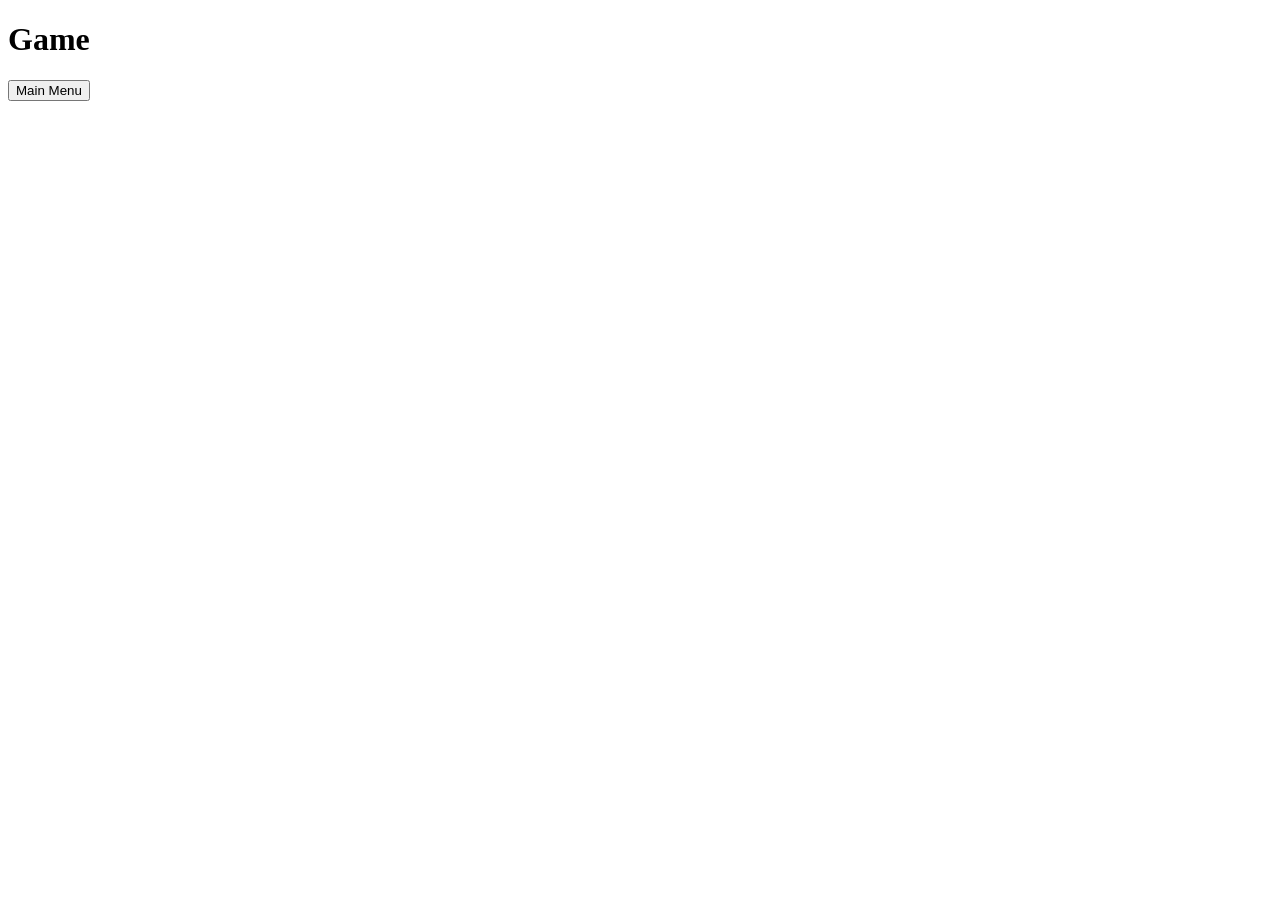
==== Game Page/index.html @ 8ef987c5 "feat: added game title, instructions, start buttong and shape icons in main menu. Created separate g" ====
<!DOCTYPE html>
<html lang="en">
<head>
    <meta charset="UTF-8">
    <meta name="viewport" content="width=device-width, initial-scale=1.0">
    <title>Remember the Shape</title>
    <link rel="stylesheet" href="../style.css">
    <script defer src="../app.js"></script>
</head>
<body>
    <h1>Game</h1>
</body>
<footer>
    <a href="../index.html"><button>Main Menu</button></a>
</footer>
</html>
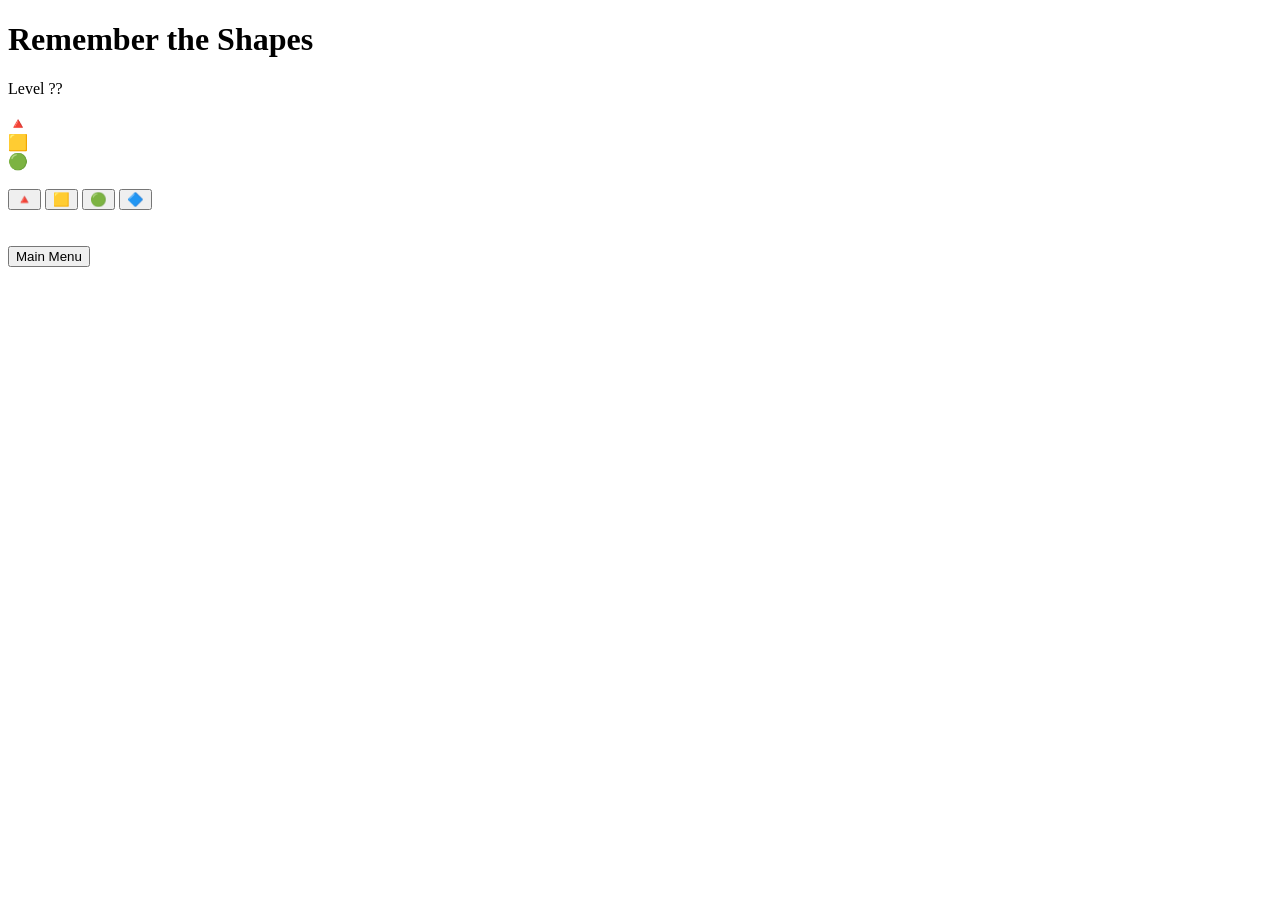
==== commit 75600200: "feat: added game page content/elements" ====
--- a/Game Page/index.html
+++ b/Game Page/index.html
@@ -8,8 +8,32 @@
     <script defer src="../app.js"></script>
 </head>
 <body>
-    <h1>Game</h1>
+    <h1>Remember the Shapes</h1>
+    <section>
+        <p id="stageUpdt">Level ??</p>
+    </section>
+
+    <main>
+        <section class="sqnDisplay">
+            <div class="sqnShapeBox">🔺</div>
+            <div class="sqnShapeBox">🟨</div>
+            <div class="sqnShapeBox">🟢</div>
+        </section>
+        <br>
+        <section class="shapeSelect">
+            <button>🔺</button>
+            <button>🟨</button>
+            <button>🟢</button>
+            <button>🔷</button>
+
+        </section>
+
+
+    </main>
 </body>
+
+<br>
+<br>
 <footer>
     <a href="../index.html"><button>Main Menu</button></a>
 </footer>
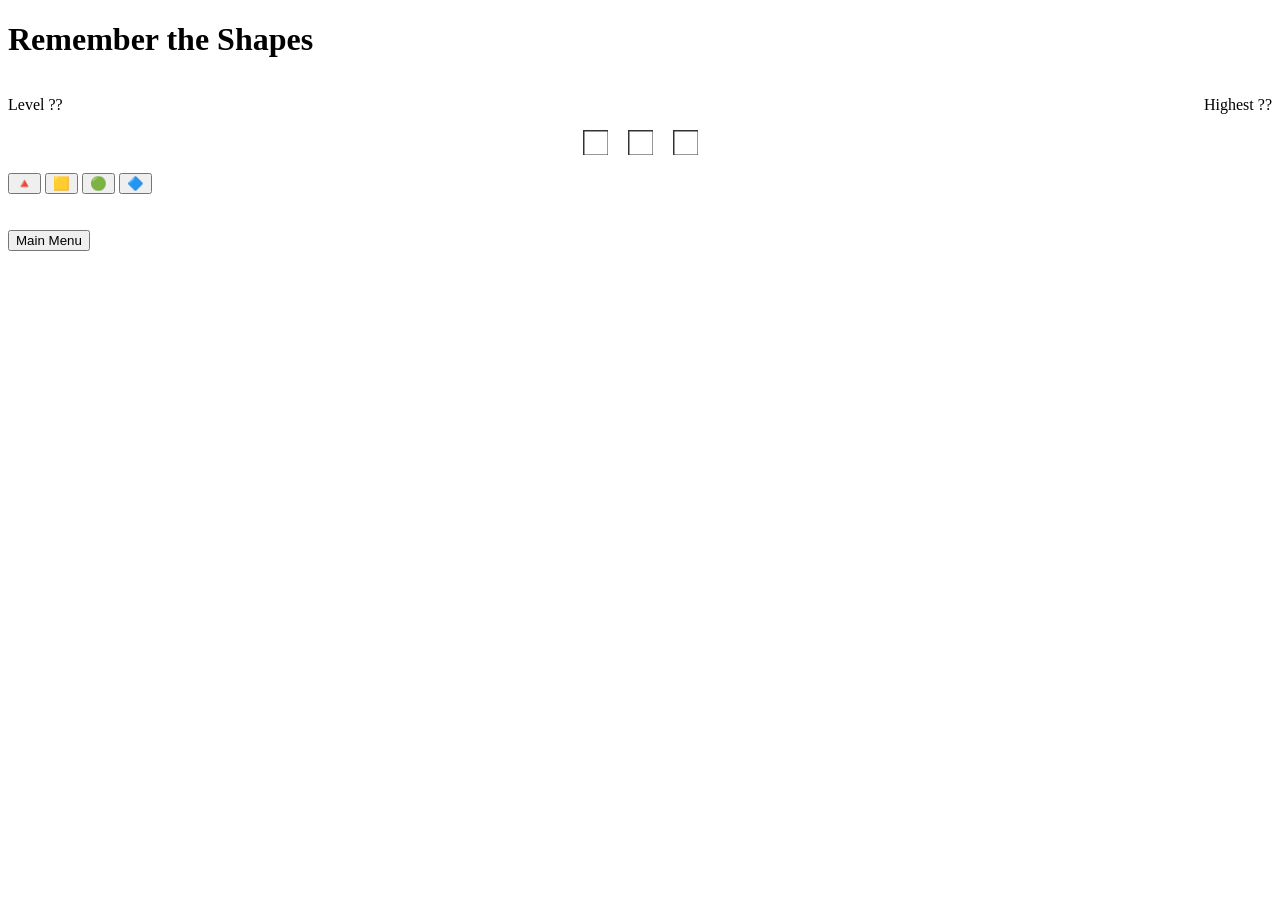
==== commit face0cf3: "feat: added random sequence generator function, bug: game init was starting as soon as the page open" ====
--- a/Game Page/index.html
+++ b/Game Page/index.html
@@ -9,22 +9,22 @@
 </head>
 <body>
     <h1>Remember the Shapes</h1>
-    <section>
-        <p id="stageUpdt">Level ??</p>
+    <section class="levelAndRecord">
+        <p id="stageUpdt">Level ??</p> <p id="stageRecord">Highest ??</p>
     </section>
 
     <main>
         <section class="sqnDisplay">
-            <div class="sqnShapeBox">🔺</div>
-            <div class="sqnShapeBox">🟨</div>
-            <div class="sqnShapeBox">🟢</div>
+            <div class="sqnShapeBox"></div>
+            <div class="sqnShapeBox"></div>
+            <div class="sqnShapeBox"></div>
         </section>
         <br>
         <section class="shapeSelect">
-            <button>🔺</button>
-            <button>🟨</button>
-            <button>🟢</button>
-            <button>🔷</button>
+            <button class="shapeBtm" id="triangle">🔺</button>
+            <button class="shapeBtm" id="square">🟨</button>
+            <button class="shapeBtm" id="circle">🟢</button>
+            <button class="shapeBtm" id="daimond">🔷</button>
 
         </section>
 
--- a/style.css
+++ b/style.css
@@ -0,0 +1,20 @@
+.sqnDisplay{
+    display: flex;
+    justify-content: center;
+    align-items: center;
+    gap: 20px;
+}
+
+.levelAndRecord{
+    display: flex;
+    justify-content: space-between;
+}
+
+.sqnShapeBox{
+    display: flex;
+    justify-content: center;
+    align-items: center;
+    width: 25px;
+    height: 25px;
+    box-shadow: inset 0.5px 0.5px 0px 1px rgba(0, 0, 0, 0.8);
+}
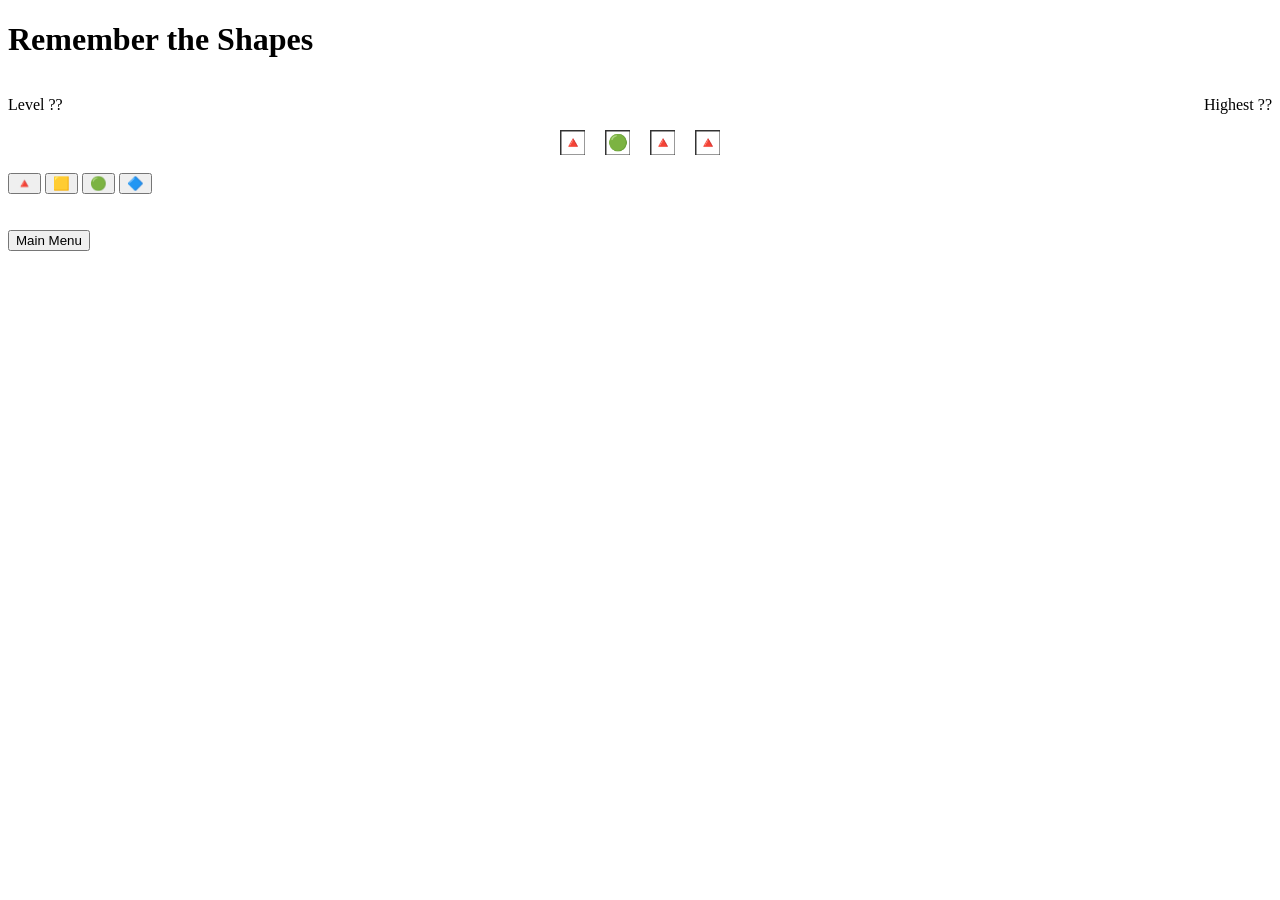
==== commit e584ca1a: "feat: added display function to show the random sequence in the div containers, added start round fu" ====
--- a/Game Page/index.html
+++ b/Game Page/index.html
@@ -15,6 +15,7 @@
 
     <main>
         <section class="sqnDisplay">
+            <div class="sqnShapeBox"></div>
             <div class="sqnShapeBox"></div>
             <div class="sqnShapeBox"></div>
             <div class="sqnShapeBox"></div>
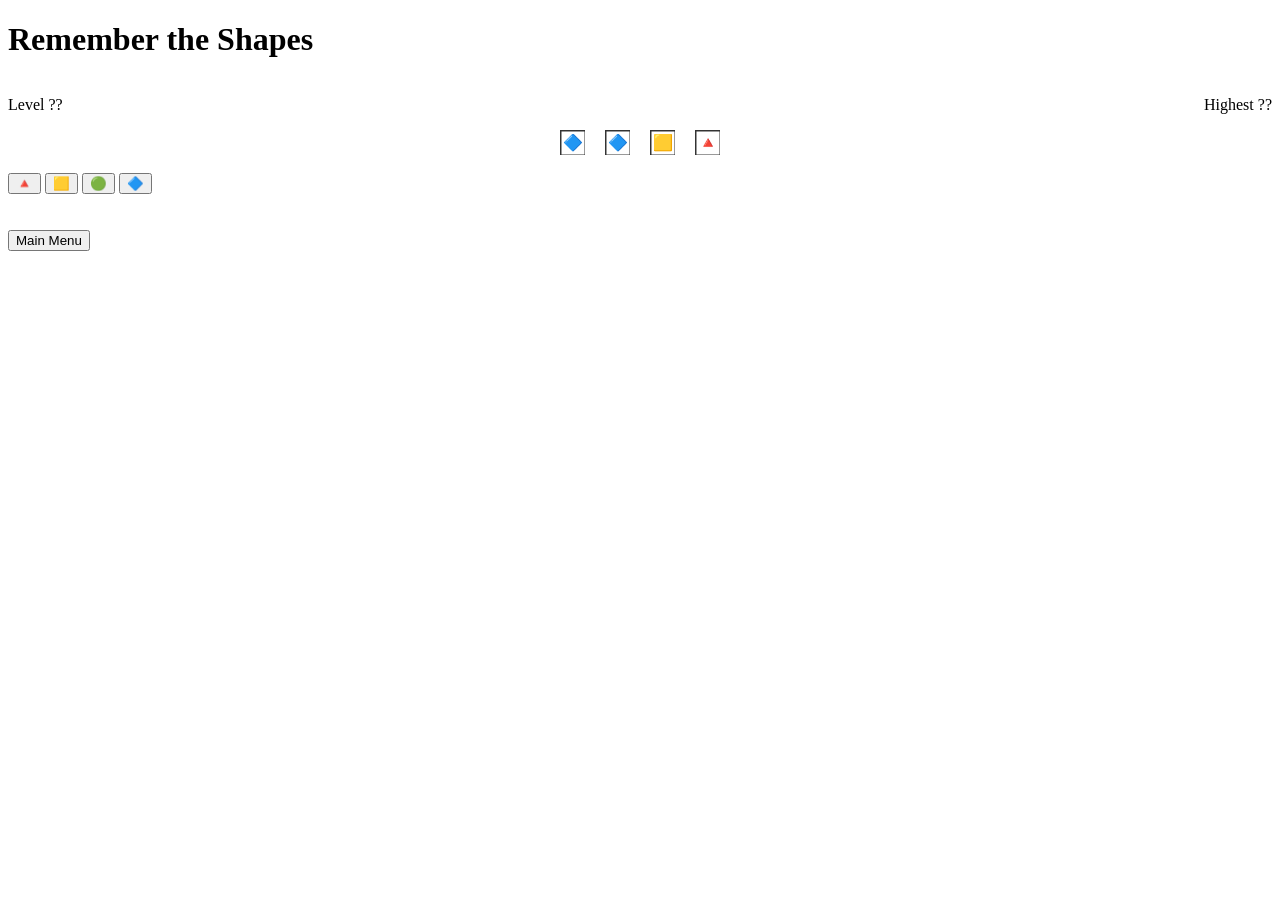
==== commit 1f8650bb: "feat: added clickHanldeFunction of player's choice and entering the clicked shapes into the sequence" ====
--- a/Game Page/index.html
+++ b/Game Page/index.html
@@ -22,10 +22,10 @@
         </section>
         <br>
         <section class="shapeSelect">
-            <button class="shapeBtm" id="triangle">🔺</button>
-            <button class="shapeBtm" id="square">🟨</button>
-            <button class="shapeBtm" id="circle">🟢</button>
-            <button class="shapeBtm" id="daimond">🔷</button>
+            <button class="shapeBtn" id="triangle">🔺</button>
+            <button class="shapeBtn" id="square">🟨</button>
+            <button class="shapeBtn" id="circle">🟢</button>
+            <button class="shapeBtn" id="diamond">🔷</button>
 
         </section>
 
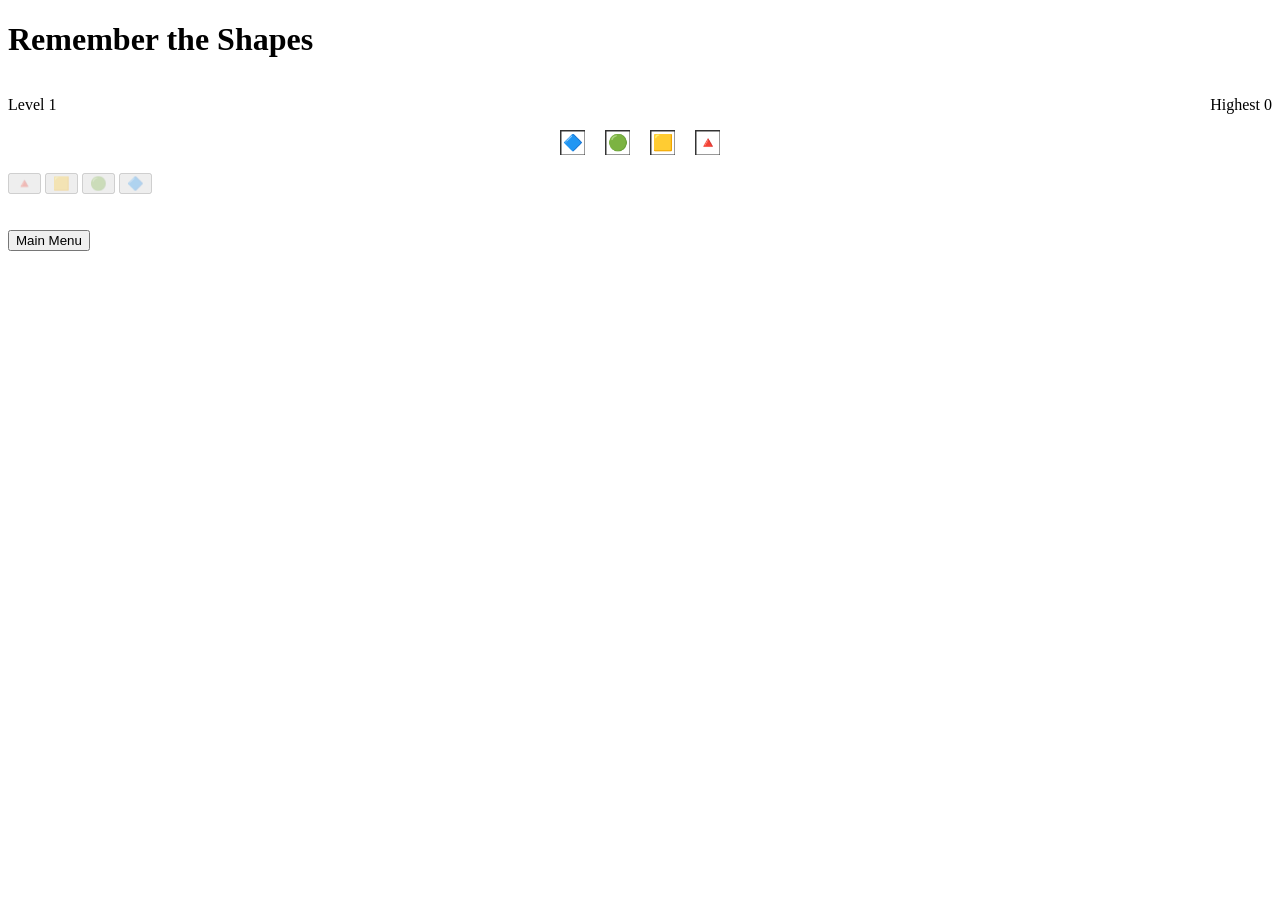
==== commit f8aabba7: "feat: added level update and highscore record, added win and lose messages and added a 2 second dela" ====
--- a/Game Page/index.html
+++ b/Game Page/index.html
@@ -10,7 +10,7 @@
 <body>
     <h1>Remember the Shapes</h1>
     <section class="levelAndRecord">
-        <p id="stageUpdt">Level ??</p> <p id="stageRecord">Highest ??</p>
+        <p id="stageUpdt">Level 1</p> <p id="messageBox"></p> <p id="stageRecord">Highest 0</p>
     </section>
 
     <main>
--- a/style.css
+++ b/style.css
@@ -17,4 +17,5 @@
     width: 25px;
     height: 25px;
     box-shadow: inset 0.5px 0.5px 0px 1px rgba(0, 0, 0, 0.8);
+    background-color: white;
 }
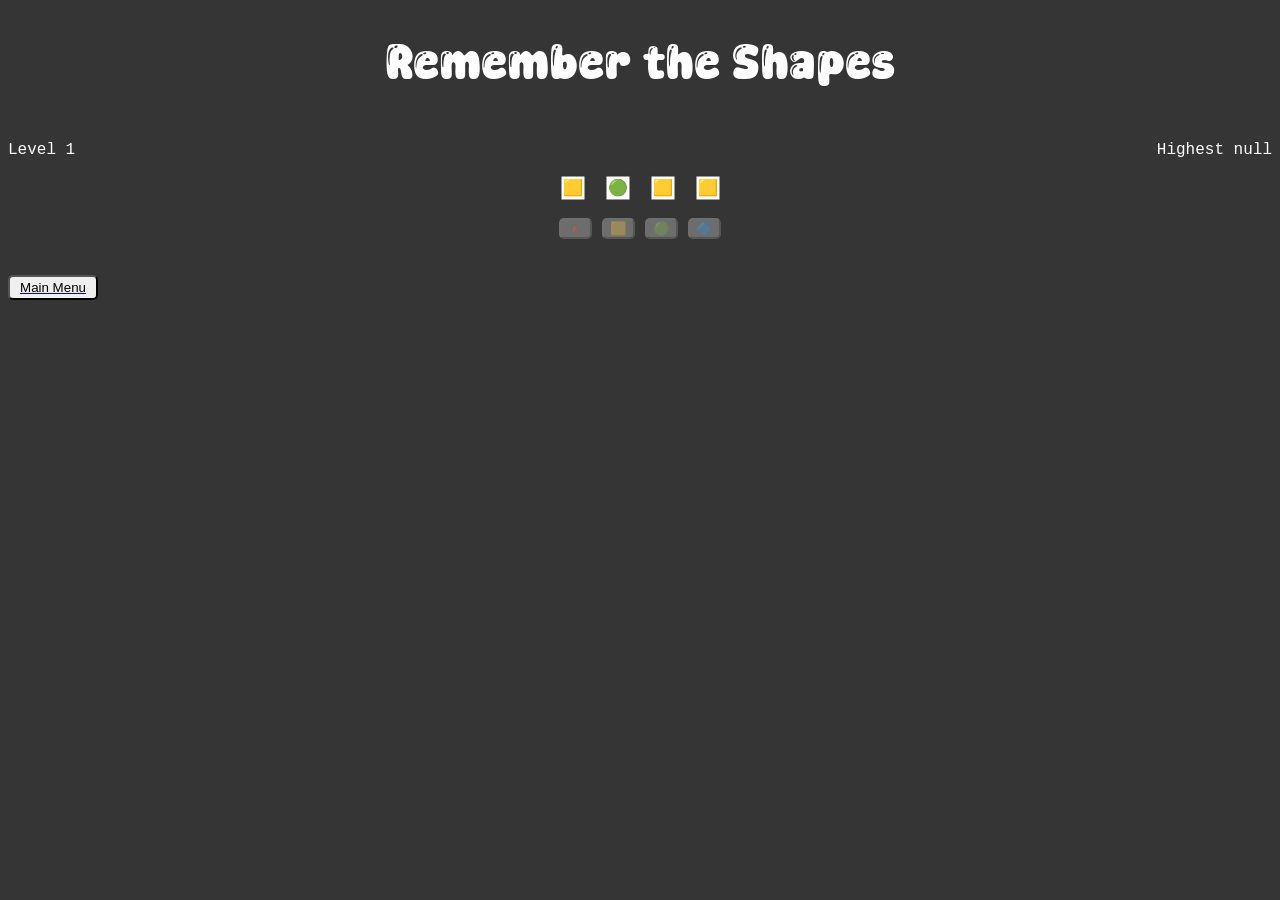
==== commit 45ceeeb8: "style: changed fonts, aligned text and added subtle animations" ====
--- a/Game Page/index.html
+++ b/Game Page/index.html
@@ -7,7 +7,7 @@
     <link rel="stylesheet" href="../style.css">
     <script defer src="../app.js"></script>
 </head>
-<body>
+<body class="gameMenu">
     <h1>Remember the Shapes</h1>
     <section class="levelAndRecord">
         <p id="stageUpdt">Level 1</p> <p id="messageBox"></p> <p id="stageRecord">Highest 0</p>
@@ -36,6 +36,6 @@
 <br>
 <br>
 <footer>
-    <a href="../index.html"><button>Main Menu</button></a>
+    <a href="../index.html"><button class="returnMainMenu">Main Menu</button></a>
 </footer>
 </html>
--- a/style.css
+++ b/style.css
@@ -1,3 +1,100 @@
+#mainMenu{
+    display: flex;
+    flex-direction: column;
+    justify-content: center;
+    align-items: center;
+    background-color: rgb(53, 53, 53);
+}
+
+.gameMenu{
+    background-color: rgb(53, 53, 53);
+}
+
+.h1MainMenu{
+    font-family: "Super Adorable", sans-serif;
+    font-weight: normal;
+    font-size: 50px;
+    display: flex;
+    justify-content: center;
+    text-align: center;
+    color: red;
+    animation-name: colorAnimation;
+    animation-duration: 15s;
+    animation-iteration-count: infinite;
+    animation-direction: alternate;
+}
+
+h1{
+    color: white;
+    font-family: "Super Adorable", sans-serif;
+    font-weight: normal;
+    font-size: 50px;
+    display: flex;
+    justify-content: center;
+    text-align: center;
+}
+
+.instructions{
+    color: white;
+    font-family: 'Courier New', Courier, monospace ;
+    font-weight: 250;
+    font-size: small;
+    display: flex;
+    justify-content: center;
+    text-align: center;
+}
+
+.startSection{
+    display: flex;
+    flex-direction: row;
+    justify-content: center;
+    align-items: center;
+    width: 60.74px;
+}
+
+#startBtn{
+    height: 25px;
+    width: 60px;
+    display: flex;
+    justify-content: center;
+    align-items: center;
+    border-radius: 5px;
+}
+
+
+
+.shapesMenu{
+    display: flex;
+    justify-content: center;
+    flex-direction: row;
+    gap: 5px;
+    width: 107px;
+    animation-name: shapesAnimation;
+    animation-duration: 5s;
+    animation-iteration-count: infinite;
+    animation-timing-function: linear;
+    
+}
+
+#squareCircle{
+    display: flex;
+    flex-direction: column;
+    justify-content: space-between;
+}
+
+#triangleDiv{
+    display: flex;
+    justify-content: center;
+    align-items: center;
+}
+
+#diamondDiv {
+   display: flex;
+    justify-content: center;
+    align-items: center; 
+}
+
+
 .sqnDisplay{
     display: flex;
     justify-content: center;
@@ -8,6 +105,10 @@
 .levelAndRecord{
     display: flex;
     justify-content: space-between;
+    color: white;
+    font-family: 'Courier New', Courier, monospace ;
+    font-weight: 250;
+    font-size: normal;
 }
 
 .sqnShapeBox{
@@ -18,4 +119,51 @@
     height: 25px;
     box-shadow: inset 0.5px 0.5px 0px 1px rgba(0, 0, 0, 0.8);
     background-color: white;
-}+}
+
+.shapeSelect{
+    display: flex;
+    justify-content: center;
+    gap: 10px;
+}
+
+.shapeBtn{
+    display: flex;
+    justify-content: center;
+    align-items: center;
+    border-radius: 5px;
+}
+
+.returnMainMenu{
+    height: 25px;
+    width: 90px;
+    display: flex;
+    justify-content: center;
+    align-items: center;
+    border-radius: 5px;
+}
+
+/* --------------------Animation Code--------------------- */
+@keyframes shapesAnimation {
+    from {rotate: 0deg;}
+    to {rotate: 360deg;}
+}
+
+@keyframes colorAnimation {
+  0%   {color: red;}
+  25%  {color: rgb(247, 247, 44);}
+  50%  {color: rgb(0, 249, 0);}
+  100% {color: rgb(0, 162, 255);}
+}
+
+
+
+/* --------------------Fonts------------------------------- */
+
+@font-face {
+    font-family: "Super Adorable";
+    src: url("./font/SuperAdorable-MAvyp.ttf") format("truetype");
+    font-weight: normal;
+    font-style: normal;
+}
+
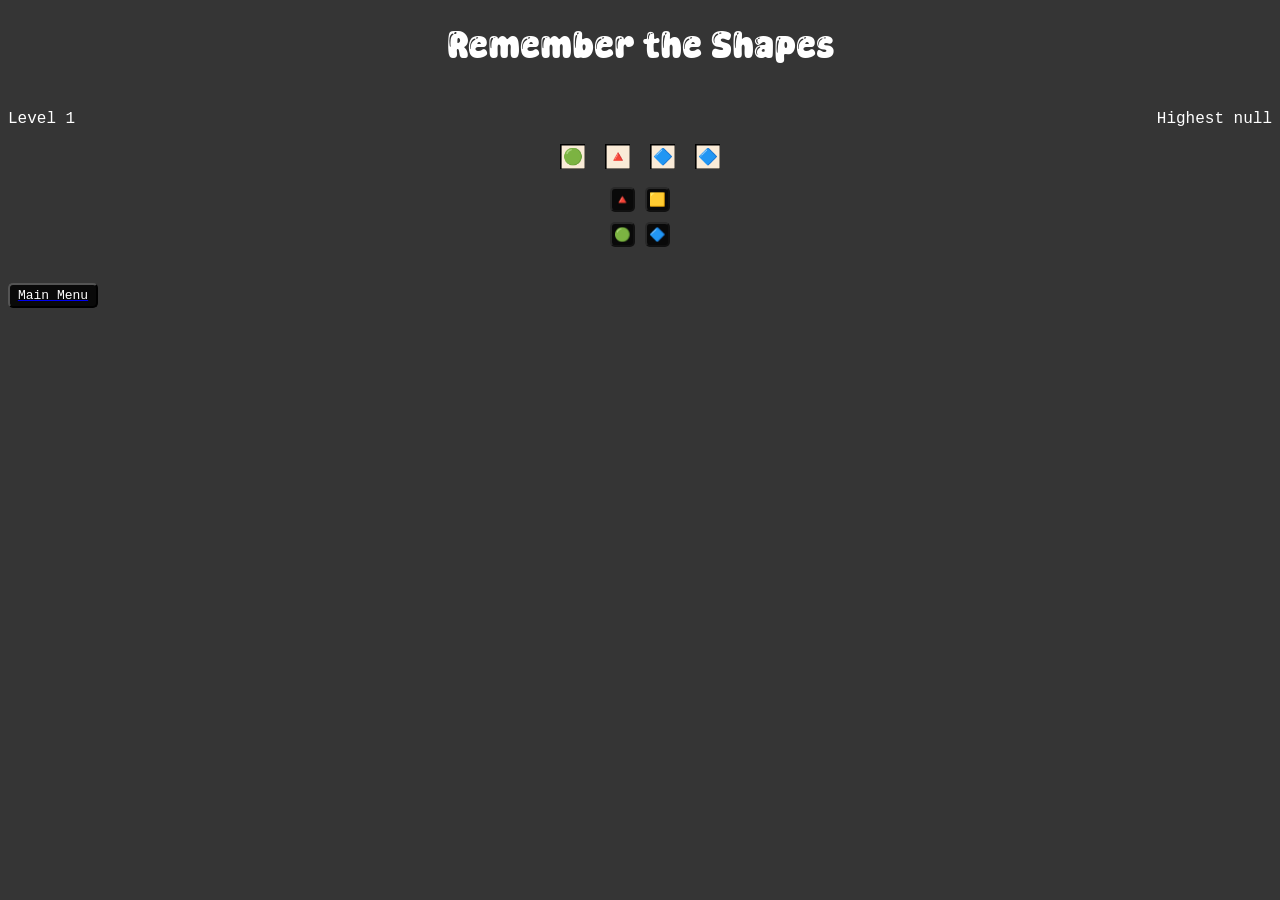
==== commit c6cef103: "refactor: cleaned up js code, style: styled buttons/game play section" ====
--- a/Game Page/index.html
+++ b/Game Page/index.html
@@ -13,7 +13,7 @@
         <p id="stageUpdt">Level 1</p> <p id="messageBox"></p> <p id="stageRecord">Highest 0</p>
     </section>
 
-    <main>
+    <main class="mainSection">
         <section class="sqnDisplay">
             <div class="sqnShapeBox"></div>
             <div class="sqnShapeBox"></div>
--- a/style.css
+++ b/style.css
@@ -28,7 +28,7 @@
     color: white;
     font-family: "Super Adorable", sans-serif;
     font-weight: normal;
-    font-size: 50px;
+    font-size: 38px;
     display: flex;
     justify-content: center;
     text-align: center;
@@ -53,6 +53,11 @@
 }
 
 #startBtn{
+    color: white;
+    background-color: rgb(9, 9, 9);
+    font-family: 'Courier New', Courier, monospace ;
+    font-weight: 250;
+    font-size: small;
     height: 25px;
     width: 60px;
     display: flex;
@@ -117,17 +122,30 @@
     align-items: center;
     width: 25px;
     height: 25px;
-    box-shadow: inset 0.5px 0.5px 0px 1px rgba(0, 0, 0, 0.8);
-    background-color: white;
+    box-shadow: inset 0.6px 0.6px 0px 1px rgba(0, 0, 0, 1);
+    background-color:antiquewhite;
+}
+
+.mainSection{
+    display: flex;
+    flex-direction: column;
+    justify-content: center;
+    align-items: center;
 }
 
 .shapeSelect{
     display: flex;
+    flex-wrap: wrap;
     justify-content: center;
+    width: 80px;
     gap: 10px;
 }
 
 .shapeBtn{
+    color: white;
+    background-color: rgb(9, 9, 9);
+    height: 25px;
+    width: 25px;
     display: flex;
     justify-content: center;
     align-items: center;
@@ -135,6 +153,11 @@
 }
 
 .returnMainMenu{
+    color: white;
+    background-color: rgb(9, 9, 9);
+    font-family: 'Courier New', Courier, monospace ;
+    font-weight: 250;
+    font-size: small;
     height: 25px;
     width: 90px;
     display: flex;
